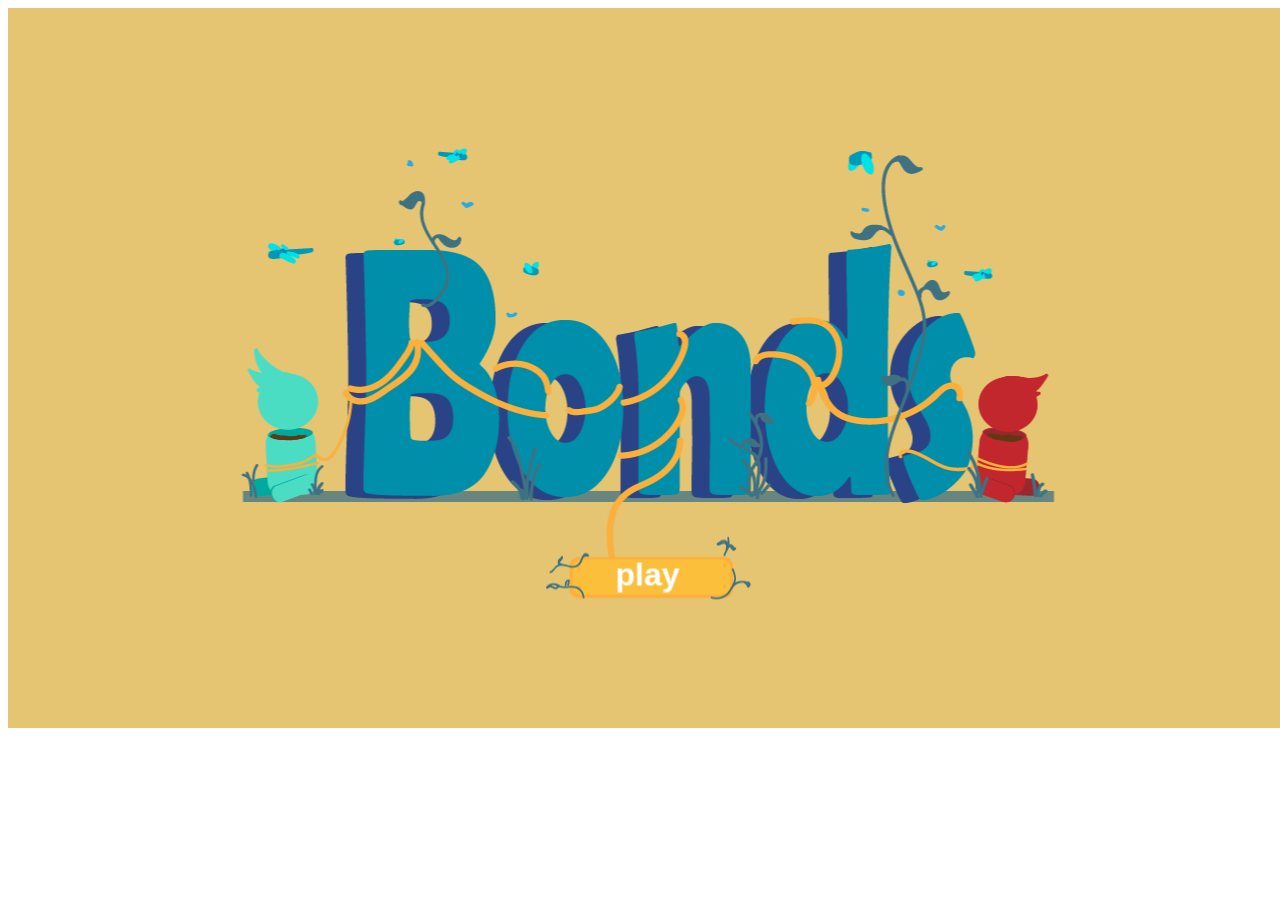
==== Project_Bonds/index.html @ 8920a775 "trying to workout tiled objects layer functionality" ====
<!DOCTYPE html>
<html lang="en">
<head>
	<title>Bonds</title>
	<link rel="stylesheet" type="text/css" href="css/styles.css">
	<script type="text/javascript" src="js/framework/phaser.min.js"></script>
	<script type="text/javascript" src="js/main.js"></script>
	<script type="text/javascript" src="js/states/boot.js"></script>
	<script type="text/javascript" src="js/states/load.js"></script>
	<script type="text/javascript" src="js/states/menu.js"></script>
	<script type="text/javascript" src="js/states/level_1.js"></script>
	<script type="text/javascript" src="js/states/level_2.js"></script>
	<script type="text/javascript" src="js/states/level_3.js"></script>
	<script type="text/javascript" src="js/states/level_4.js"></script>
	<script type="text/javascript" src="js/states/game_over.js"></script>
	<script type="text/javascript" src="js/Prefabs/fly.js"></script>
	<script type="text/javascript" src="js/Prefabs/playerone.js"></script>
	<script type="text/javascript" src="js/Prefabs/playertwo.js"></script>
</head>
<body>
</body>
</html>
---- Project_Bonds/css/styles.css ----
body {
	font-family: Helvetica;
}
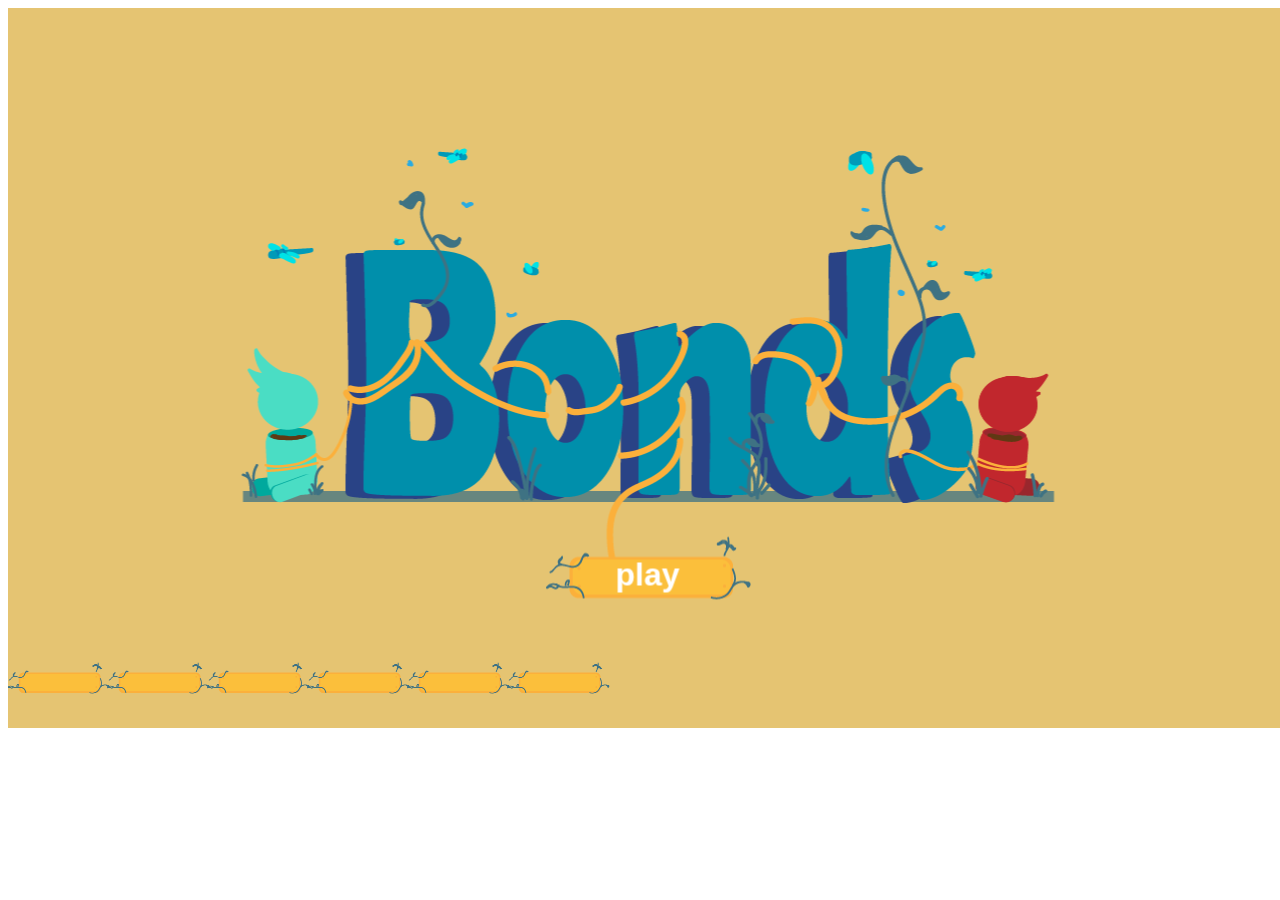
==== commit e8651988: "added fire prefab" ====
--- a/Project_Bonds/index.html
+++ b/Project_Bonds/index.html
@@ -5,6 +5,7 @@
 	<link rel="stylesheet" type="text/css" href="css/styles.css">
 	<script type="text/javascript" src="js/framework/phaser.min.js"></script>
 	<script type="text/javascript" src="js/main.js"></script>
+	<script type="text/javascript" src="js/functions/functions.js"></script>
 	<script type="text/javascript" src="js/states/boot.js"></script>
 	<script type="text/javascript" src="js/states/load.js"></script>
 	<script type="text/javascript" src="js/states/menu.js"></script>
@@ -12,8 +13,11 @@
 	<script type="text/javascript" src="js/states/level_2.js"></script>
 	<script type="text/javascript" src="js/states/level_3.js"></script>
 	<script type="text/javascript" src="js/states/level_4.js"></script>
+	<script type="text/javascript" src="js/states/level_5.js"></script>
+	<script type="text/javascript" src="js/states/level_end.js"></script>
 	<script type="text/javascript" src="js/states/game_over.js"></script>
 	<script type="text/javascript" src="js/Prefabs/fly.js"></script>
+	<script type="text/javascript" src="js/Prefabs/fire.js"></script>
 	<script type="text/javascript" src="js/Prefabs/playerone.js"></script>
 	<script type="text/javascript" src="js/Prefabs/playertwo.js"></script>
 </head>
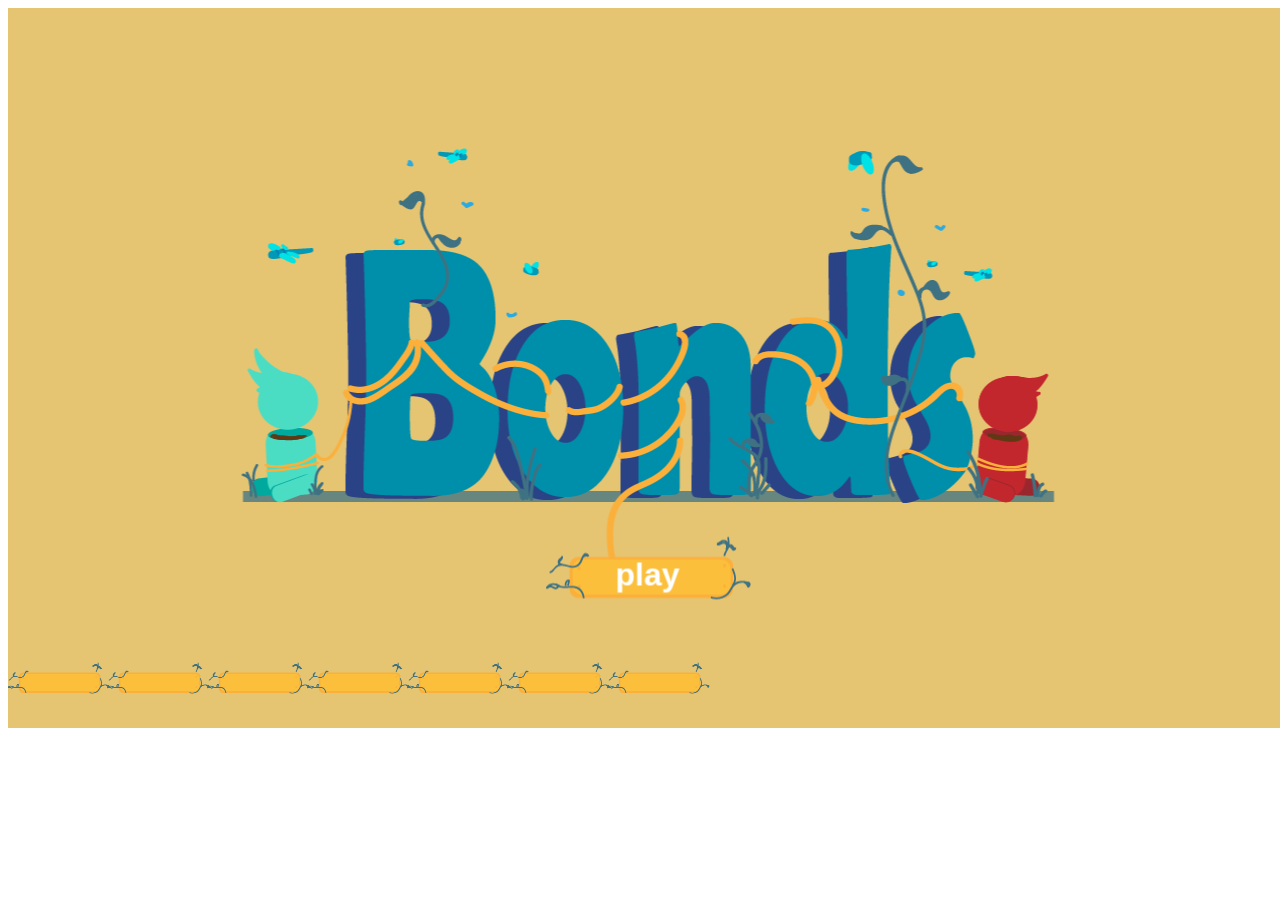
==== commit 464b188b: "Update index.html" ====
--- a/Project_Bonds/index.html
+++ b/Project_Bonds/index.html
@@ -14,6 +14,7 @@
 	<script type="text/javascript" src="js/states/level_3.js"></script>
 	<script type="text/javascript" src="js/states/level_4.js"></script>
 	<script type="text/javascript" src="js/states/level_5.js"></script>
+	<script type="text/javascript" src="js/states/level_6.js"></script>
 	<script type="text/javascript" src="js/states/level_end.js"></script>
 	<script type="text/javascript" src="js/states/game_over.js"></script>
 	<script type="text/javascript" src="js/Prefabs/fly.js"></script>
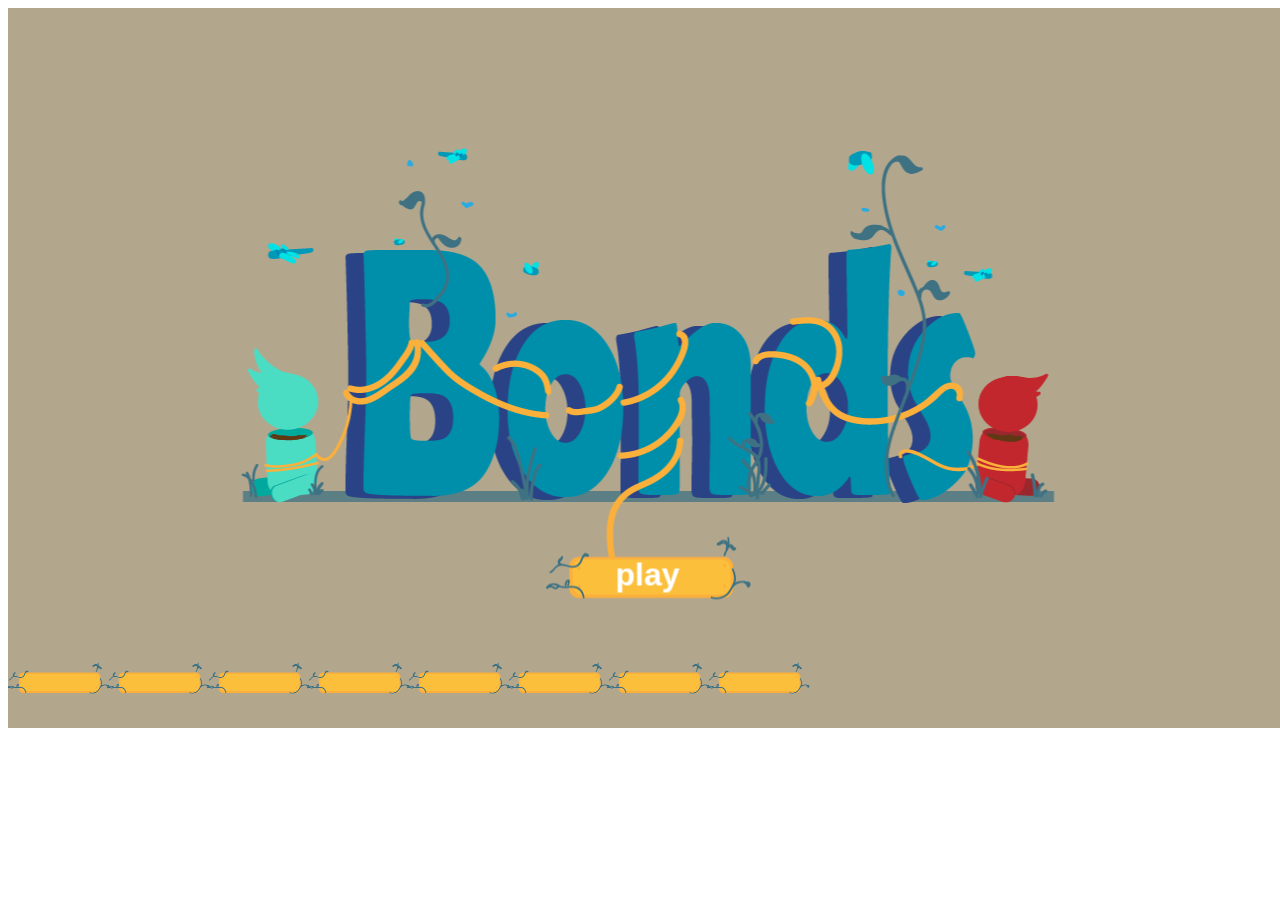
==== commit c0067b9b: "added sounds for jump and final level" ====
--- a/Project_Bonds/index.html
+++ b/Project_Bonds/index.html
@@ -15,6 +15,7 @@
 	<script type="text/javascript" src="js/states/level_4.js"></script>
 	<script type="text/javascript" src="js/states/level_5.js"></script>
 	<script type="text/javascript" src="js/states/level_6.js"></script>
+	<script type="text/javascript" src="js/states/level_7.js"></script>
 	<script type="text/javascript" src="js/states/level_end.js"></script>
 	<script type="text/javascript" src="js/states/game_over.js"></script>
 	<script type="text/javascript" src="js/Prefabs/fly.js"></script>
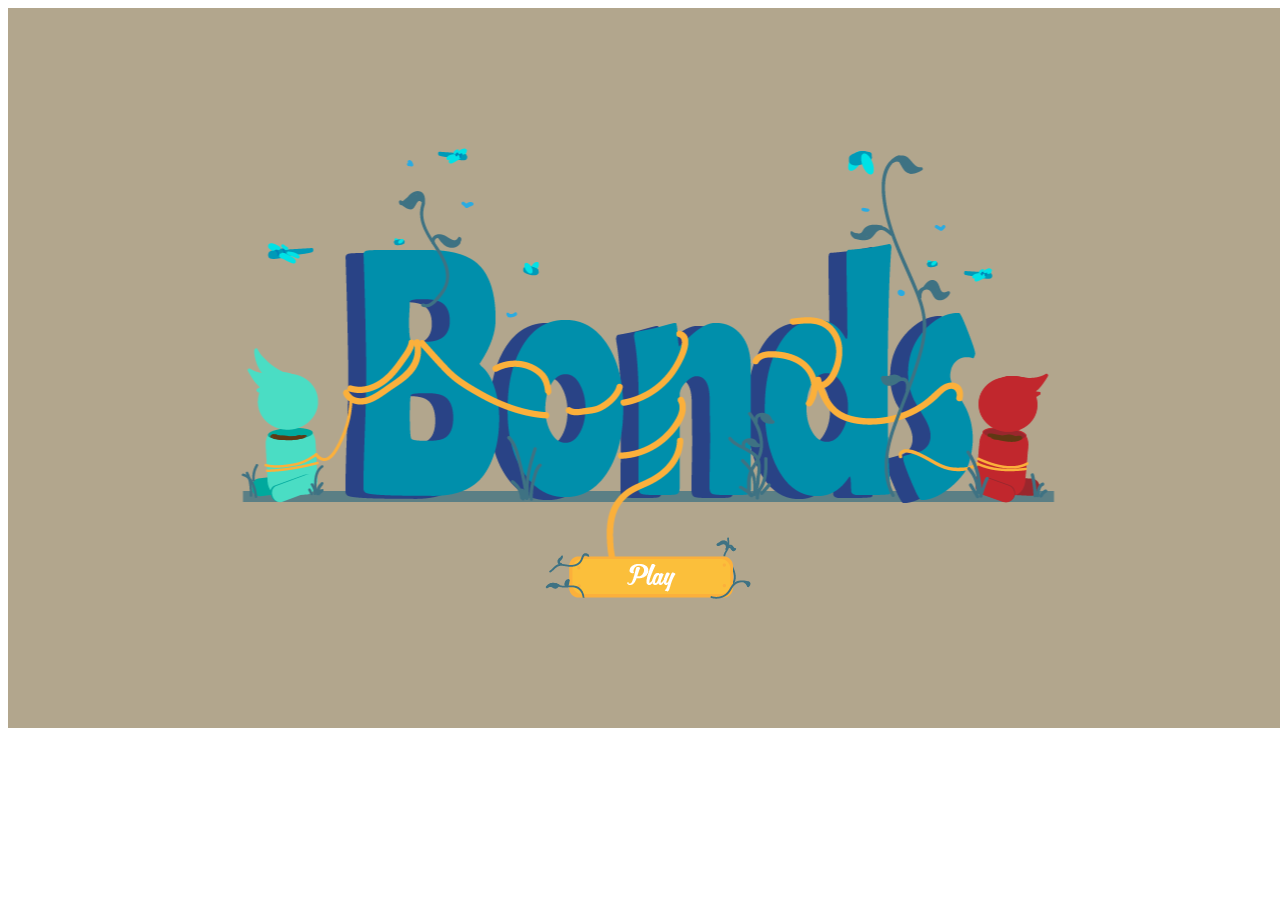
==== commit d9f93aea: "added credits" ====
--- a/Project_Bonds/index.html
+++ b/Project_Bonds/index.html
@@ -9,6 +9,7 @@
 	<script type="text/javascript" src="js/states/boot.js"></script>
 	<script type="text/javascript" src="js/states/load.js"></script>
 	<script type="text/javascript" src="js/states/menu.js"></script>
+	<script type="text/javascript" src="js/states/credits.js"></script>
 	<script type="text/javascript" src="js/states/level_1.js"></script>
 	<script type="text/javascript" src="js/states/level_2.js"></script>
 	<script type="text/javascript" src="js/states/level_3.js"></script>
